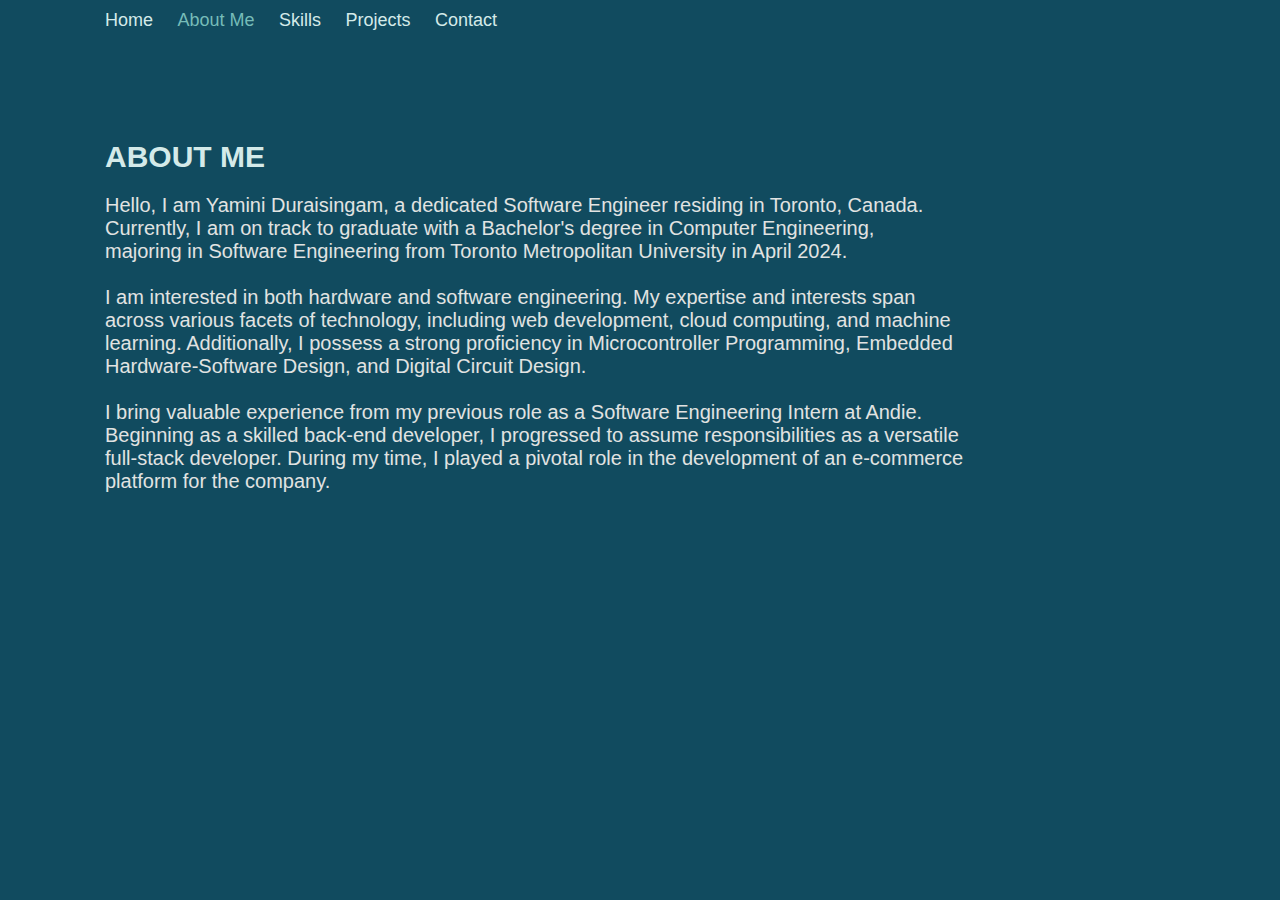
==== about.html @ f9ee3bf1 "Made changes to the portfolio" ====
<!DOCTYPE html>
<html>
  <head>
    <title>Yamini Duraisingam - About Me</title>
    <link rel="stylesheet" href="./style.css"/>
    <script src="./script.js"></script>
  </head>
  <body>
    <nav>
        <div class="topdiv">
          <a class="topmenu" href="./index.html">Home</a>
          <a class="current" href="#about">About Me</a>
          <a class="topmenu" href="./skills.html">Skills</a>
          <a class="topmenu" href="./projects.html">Projects</a>
          <a class="topmenu" href="./contact.html">Contact</a>
        </div> 
      </nav>
    <section id="about" class="container">
      <div>
        <h1>
            ABOUT ME
        </h1>
          <p>
            Hello, I am Yamini Duraisingam, a dedicated Software Engineer residing in Toronto, Canada. <br>
            Currently, I am on track to graduate with a Bachelor's degree in Computer Engineering, <br>
            majoring in Software Engineering from Toronto Metropolitan University in April 2024.<br>
            <br>
            I am interested in both hardware and software engineering. My expertise and interests span <br>
            across various facets of technology, including web development, cloud computing, and machine <br>
            learning. Additionally, I possess a strong proficiency in Microcontroller Programming, Embedded <br>
            Hardware-Software Design, and Digital Circuit Design. <br>
            <br>
            I bring valuable experience from my previous role as a Software Engineering Intern at Andie. <br>
            Beginning as a skilled back-end developer, I progressed to assume responsibilities as a versatile <br>
            full-stack developer. During my time, I played a pivotal role in the development of an e-commerce <br>
            platform for the company. <br>
          
          </p>
      </div>
    </section>
  </body>
  </html>
---- style.css ----
body {
  font-family: 'Trebuchet MS', 'Lucida Sans Unicode', 'Lucida Grande', 'Lucida Sans', Arial, sans-serif;
  background-color: #114B5F;
  margin: 0; 
}

nav {
  background-color: #114B5F;
  margin: 0; 
  height: 40px; 
}

.profile_name {
  float: left;
  padding-left: 100px;
  color: #EEEBD3;
  font-size: 18px;
  line-height: 40px; 
  font-family: Verdana, Geneva, Tahoma, sans-serif;
}

.topdiv {
  float: left;
  padding-left: 95px;
}

.topmenu {
  color: #d4eae9;
  text-decoration: none;
  padding: 0 10px;
  font-size: 18px;
  line-height: 40px; 
}
.current {
  color: #76BCB8;
  text-decoration: none;
  padding: 0 10px;
  font-size: 18px;
  line-height: 40px; 
}

.topmenu:hover {
  color: #1C7C9C;
}



.container {
  display: flex;
}

/* Home */

.home {
  display: flex;
  align-items: center;
}

#home h1 {
  font-size: 20px;
  margin-left: 105px; 
  margin-top: 250px;
  color: #d4eae9;
}

#home h2 {
  font-size: 50px;
  margin-left: 105px;
  margin-top: -5px; 
  color: #d4eae9;
}

#home p {
  font-size: 20px;
  color: #e1e3e2;
  margin-left: 105px; 
  margin-top: -20px;
}

/* About me */

.about {
  display: flex;
  align-items: center;
}

#about h1 {
  font-size: 30px;
  margin-left: 105px; 
  margin-top: 100px;
  color: #d4eae9;
}

#about p {
  font-size: 20px;
  color: #e1e3e2;
  margin-left: 105px; 
  margin-top: 20px;
}

/* Skills */

.skills {
  display: flex;
  flex-direction: row; 
  justify-content: center; 
  flex-wrap: wrap; 
  padding-top: 50px;
}

.skill {
  display: flex;
  flex-direction: column;
  align-items: center;
  width: 60px; 
  padding-left: 30px;
  padding-top: 50px;
}

.skill img {
  height: 30px; 
}

.skill p {
  margin-top: 10px;
  color: #EEEBD3;
}


#skills h1 {
  font-size: 20px;
  margin-left: 105px; 
  margin-top: 120px;
  color: #d4eae9;
}

.project {
  display: flex;
  margin: 20px;
  border: 1px solid #ccc;
  border-radius: 5px;
  overflow: hidden;
  color: #d4eae9;
  margin-left: 105px; 
  margin-right: 300px; 
}

.project-details {
  flex: 1;
  padding: 20px;
}

.project-details h2 {
  margin-top: 0;
  color: #d4eae9;
}

.project-details p {
  color: #d4eae9;
}

.technologies-used {
  margin-top: 20px;
  color: #d4eae9;
}

.technologies-used h3 {
  margin-top: 0;
  color: #d4eae9;
}

.project-image {
  flex: 1;
  text-align: center;
}

.project-image img {
  width: 200px;
  height: 200px;
  margin: 10px;
  padding-left: 350px;
}

.project-title {
  font-size: 30px;
  margin-left: 105px; 
  margin-top: 50px;
  color: #d4eae9;
}

.contact {
  display: flex;
  align-items: center;
}

#contact h1 {
  font-size: 30px;
  margin-left: 105px; 
  margin-top: 100px;
  color: #d4eae9;
  text-align: center;
}

#contact p {
  font-size: 20px;
  color: #e1e3e2;
  margin-left: 105px; 
  margin-top: 20px;
  text-align: center;
}

.contact-logos {
  text-align: center;
  margin-left: 105px; 
}

.contact-logo {
  width: 50px; 
  height: auto;
  margin: 10px; 
}

form {
  display: flex;
  flex-direction: column;
  align-items: center;
  width: 80%;
  max-width: 600px;
  margin-left: 430px;
  text-align: center;
  margin-bottom: 30px;
  
}

label {
  color: #e1e3e2;
}

input[type="text"],
input[type="email"],
textarea {
  width: 100%;
  padding: 10px;
  margin-top: 10px;
  margin-bottom: 20px;
  border-radius: 5px;
  border: 1px solid #ccc;
  color: #114B5F;
  background-color: white; 
}

input[type="submit"] {
  width: 150px;
  padding: 10px;
  border-radius: 5px;
  border: none;
  background-color: #685F71;
  color: #EEEBD3;
  cursor: pointer;
}
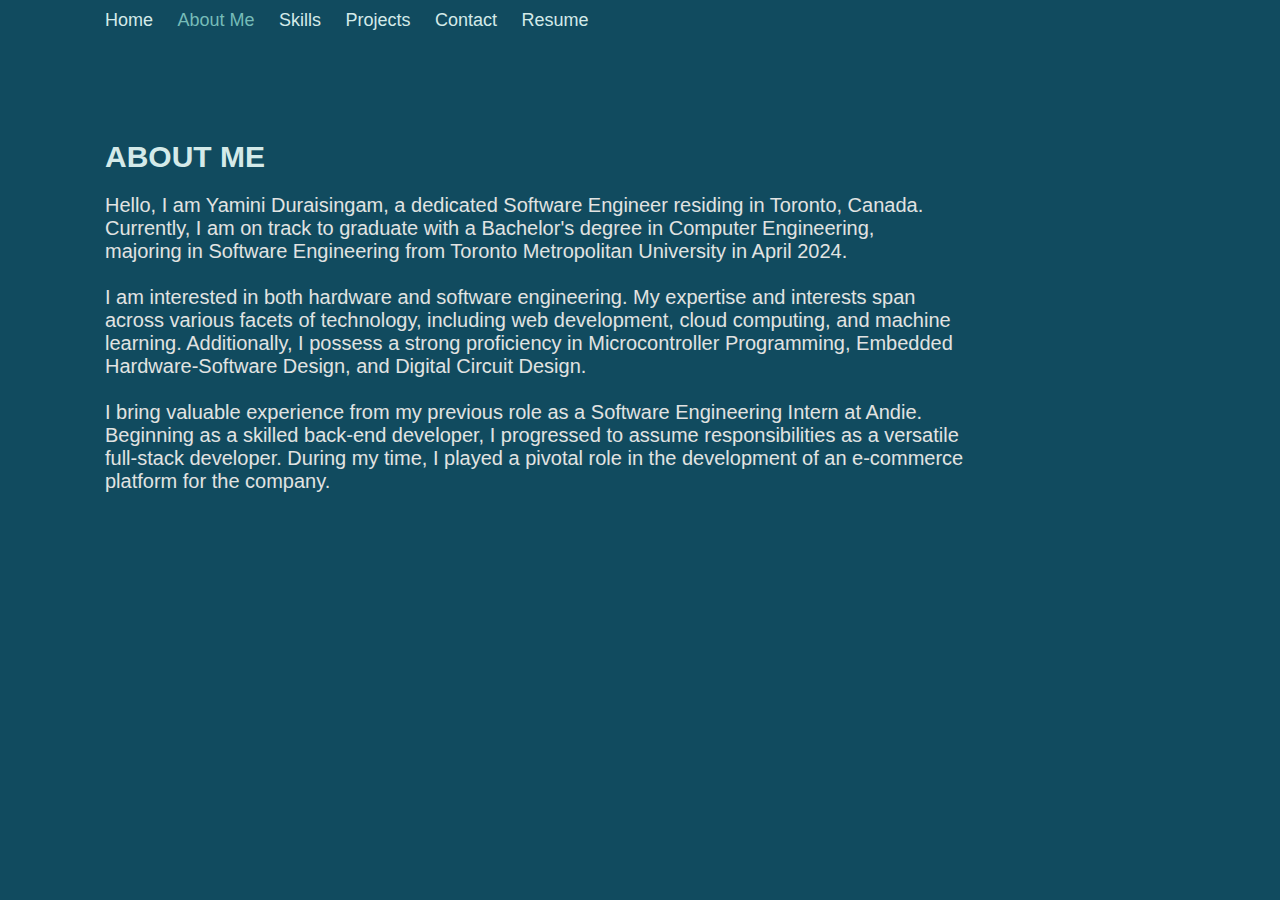
==== commit 4e89384a: "Added resume" ====
--- a/about.html
+++ b/about.html
@@ -13,6 +13,7 @@
           <a class="topmenu" href="./skills.html">Skills</a>
           <a class="topmenu" href="./projects.html">Projects</a>
           <a class="topmenu" href="./contact.html">Contact</a>
+          <a class="topmenu" href="./YaminiDuraisingamResume.pdf" target="_blank">Resume</a>
         </div> 
       </nav>
     <section id="about" class="container">
